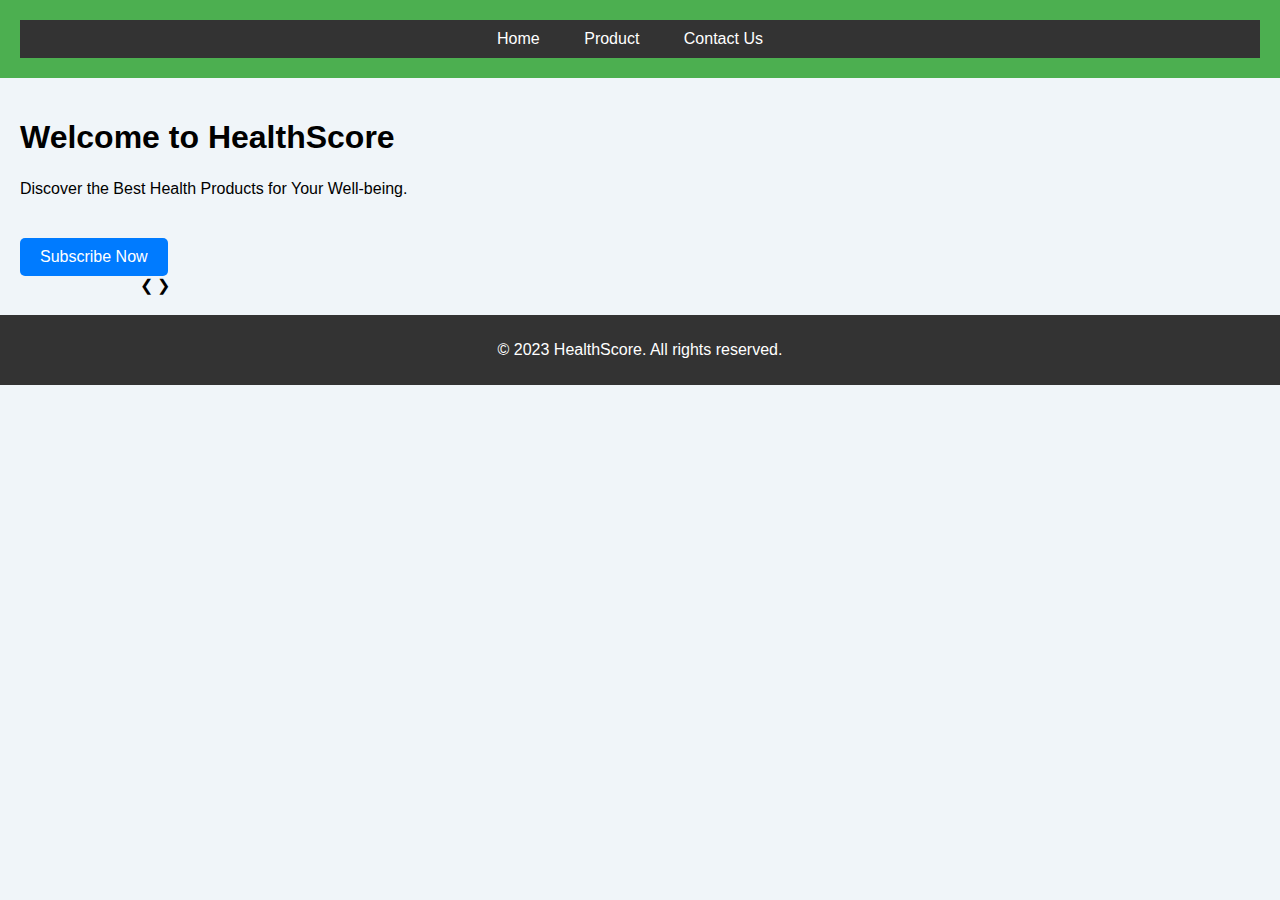
==== index.html @ 35337802 "Add files via upload" ====
<!DOCTYPE html>
<html lang="en">

<head>
  <meta charset="UTF-8">
  <meta http-equiv="X-UA-Compatible" content="IE=edge">
  <meta name="viewport" content="width=device-width, initial-scale=1.0">
  <title>HealthScore - Home</title>
  <link rel="stylesheet" href="style.css">
</head>

<body>
  <header>
    <!-- Navigation bar -->
    <nav>
      <ul>
        <li><a href="index.html">Home</a></li>
        <li><a href="product.html">Product</a></li>
        <li><a href="contact.html">Contact Us</a></li>
      </ul>
    </nav>
  </header>

  <main>
    <!-- Landing page content -->
    <section class="landing">
      <h1>Welcome to HealthScore</h1>
      <p>Discover the Best Health Products for Your Well-being.</p>
      <a href="#" class="cta-btn">Subscribe Now</a>
    </section>

    <!-- Interactive slideshow -->
    <div class="slideshow-container">
      <div class="slide fade">
        <img src="slide1.jpg" alt="Slide 1">
      </div>
      <div class="slide fade">
        <img src="slide2.jpg" alt="Slide 2">
      </div>
      <div class="slide fade">
        <img src="slide3.jpg" alt="Slide 3">
      </div>

      <!-- Navigation buttons for slideshow -->
      <a class="prev" onclick="changeSlide(-1)">&#10094;</a>
      <a class="next" onclick="changeSlide(1)">&#10095;</a>
    </div>
  </main>

  <footer>
    <!-- Footer content -->
    <p>&copy; 2023 HealthScore. All rights reserved.</p>
  </footer>

  <script src="script.js"></script>
</body>

</html>
---- style.css ----
/* Reset default styles */
html, body, header, main, footer {
  margin: 0;
  padding: 0;
}

/* Set global font and background color */
body {
  font-family: Arial, sans-serif;
  background-color: #f0f5f9; /* Cool color scheme */
}

/* Navigation bar styles */
nav {
  background-color: #333;
  padding: 10px;
}

nav ul {
  list-style-type: none;
  margin: 0;
  padding: 0;
}

nav ul li {
  display: inline-block;
  margin-right: 20px;
}

nav ul li a {
  color: #fff;
  text-decoration: none;
  padding: 5px 10px;
}

/* Header styles */
header {
  text-align: center;
  background-color: #4caf50;
  padding: 20px;
  color: #fff;
}

/* Main content styles */
main {
  padding: 20px;
}

main h1 {
  font-size: 32px;
  margin-bottom: 20px;
}

main p {
  font-size: 16px;
  line-height: 1.6;
}

/* Call-to-action button styles */
.cta-btn {
  display: inline-block;
  background-color: #007bff;
  color: #fff;
  text-decoration: none;
  padding: 10px 20px;
  border-radius: 5px;
  margin-top: 20px;
}

/* Footer styles */
footer {
  text-align: center;
  padding: 10px;
  background-color: #333;
  color: #fff;
}

/* Slideshow styles */
.slideshow-container {
  max-width: 1000px;
  position: relative;
  margin: auto;
}

.slide {
  display: none;
}

.slide img {
  width: 100%;
  height: 400px;
}

/* Button styles for slideshow */
.prev, .next {
  cursor
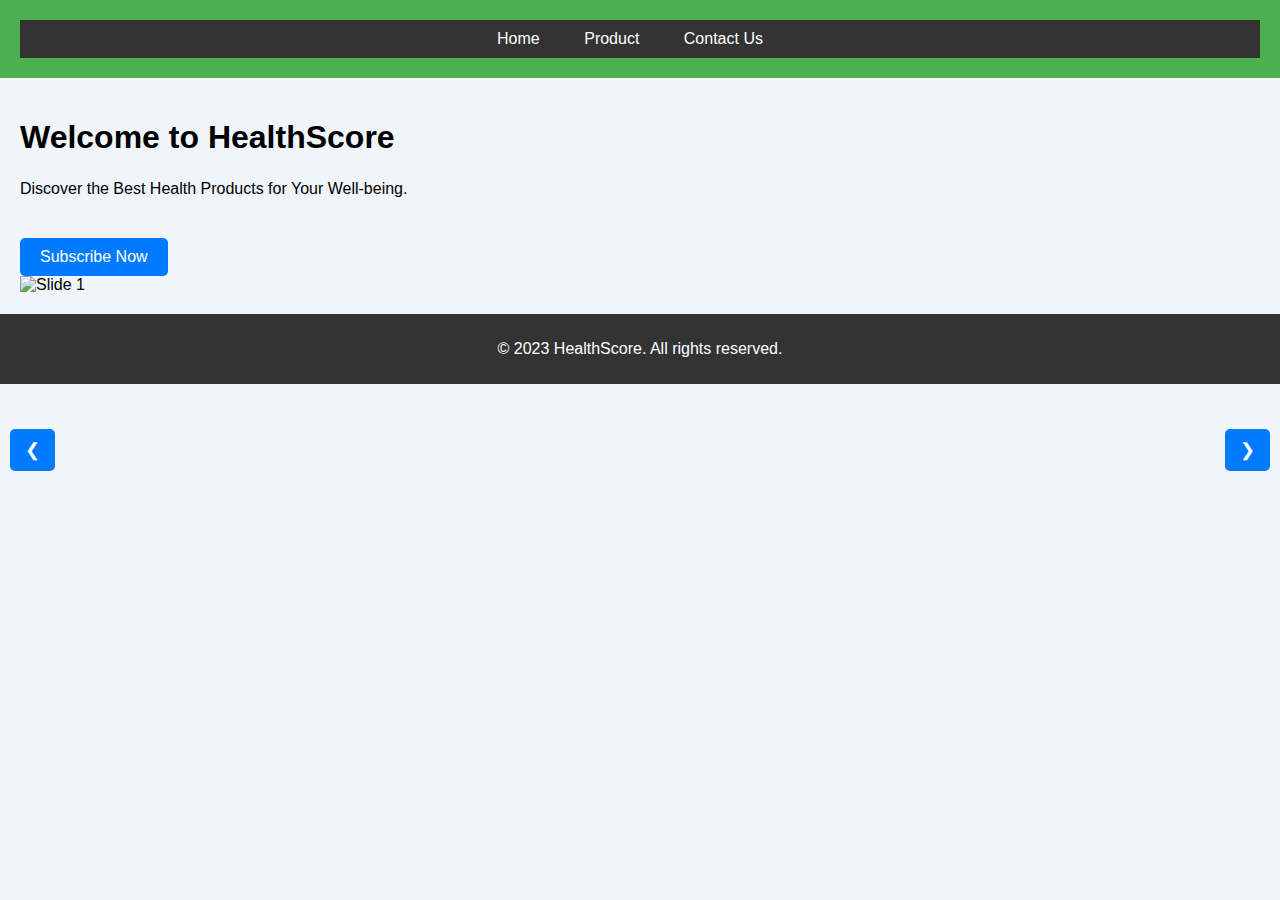
==== commit e84cf6d7: "Update index.html" ====
--- a/index.html
+++ b/index.html
@@ -24,27 +24,28 @@
   <main>
     <!-- Landing page content -->
     <section class="landing">
-      <h1>Welcome to HealthScore</h1>
-      <p>Discover the Best Health Products for Your Well-being.</p>
-      <a href="#" class="cta-btn">Subscribe Now</a>
+      <div class="hero">
+        <h1>Welcome to HealthScore</h1>
+        <p>Discover the Best Health Products for Your Well-being.</p>
+        <a href="#" class="cta-btn">Subscribe Now</a>
+      </div>
+      <div class="slideshow">
+        <div class="slides">
+          <div class="slide fade">
+            <img src="slide1.jpg" alt="Slide 1">
+          </div>
+          <div class="slide fade">
+            <img src="slide2.jpg" alt="Slide 2">
+          </div>
+          <div class="slide fade">
+            <img src="slide3.jpg" alt="Slide 3">
+          </div>
+        </div>
+        <!-- Navigation buttons for slideshow -->
+        <a class="prev" onclick="changeSlide(-1)">&#10094;</a>
+        <a class="next" onclick="changeSlide(1)">&#10095;</a>
+      </div>
     </section>
-
-    <!-- Interactive slideshow -->
-    <div class="slideshow-container">
-      <div class="slide fade">
-        <img src="slide1.jpg" alt="Slide 1">
-      </div>
-      <div class="slide fade">
-        <img src="slide2.jpg" alt="Slide 2">
-      </div>
-      <div class="slide fade">
-        <img src="slide3.jpg" alt="Slide 3">
-      </div>
-
-      <!-- Navigation buttons for slideshow -->
-      <a class="prev" onclick="changeSlide(-1)">&#10094;</a>
-      <a class="next" onclick="changeSlide(1)">&#10095;</a>
-    </div>
   </main>
 
   <footer>
--- a/style.css
+++ b/style.css
@@ -93,4 +93,23 @@
 
 /* Button styles for slideshow */
 .prev, .next {
-  cursor
+  cursor: pointer;
+  position: absolute;
+  top: 50%;
+  transform: translateY(-50%);
+  width: auto;
+  padding: 10px 15px;
+  background-color: #007bff;
+  color: #fff;
+  border: none;
+  border-radius: 5px;
+  font-size: 18px;
+}
+
+.prev {
+  left: 10px;
+}
+
+.next {
+  right: 10px;
+}
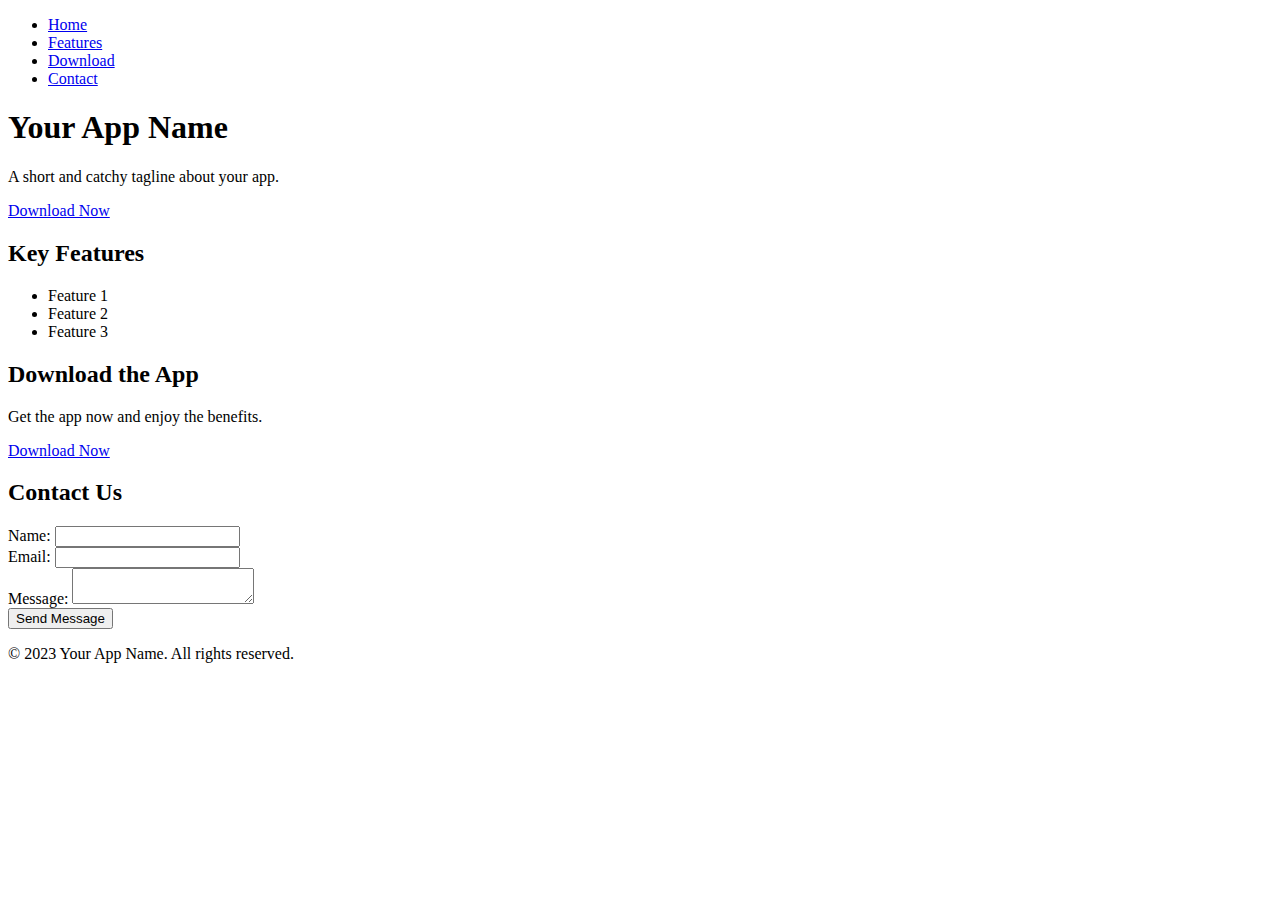
==== commit 043a8539: "Update index.html" ====
--- a/index.html
+++ b/index.html
@@ -3,10 +3,9 @@
 
 <head>
   <meta charset="UTF-8">
-  <meta http-equiv="X-UA-Compatible" content="IE=edge">
   <meta name="viewport" content="width=device-width, initial-scale=1.0">
-  <title>HealthScore - Home</title>
-  <link rel="stylesheet" href="style.css">
+  <title>App Landing Website</title>
+  <link rel="stylesheet" href="styles.css">
 </head>
 
 <body>
@@ -14,43 +13,58 @@
     <!-- Navigation bar -->
     <nav>
       <ul>
-        <li><a href="index.html">Home</a></li>
-        <li><a href="product.html">Product</a></li>
-        <li><a href="contact.html">Contact Us</a></li>
+        <li><a href="#home">Home</a></li>
+        <li><a href="#features">Features</a></li>
+        <li><a href="#download">Download</a></li>
+        <li><a href="#contact">Contact</a></li>
       </ul>
     </nav>
   </header>
 
   <main>
-    <!-- Landing page content -->
-    <section class="landing">
-      <div class="hero">
-        <h1>Welcome to HealthScore</h1>
-        <p>Discover the Best Health Products for Your Well-being.</p>
-        <a href="#" class="cta-btn">Subscribe Now</a>
-      </div>
-      <div class="slideshow">
-        <div class="slides">
-          <div class="slide fade">
-            <img src="slide1.jpg" alt="Slide 1">
-          </div>
-          <div class="slide fade">
-            <img src="slide2.jpg" alt="Slide 2">
-          </div>
-          <div class="slide fade">
-            <img src="slide3.jpg" alt="Slide 3">
-          </div>
-        </div>
-        <!-- Navigation buttons for slideshow -->
-        <a class="prev" onclick="changeSlide(-1)">&#10094;</a>
-        <a class="next" onclick="changeSlide(1)">&#10095;</a>
-      </div>
+    <!-- Hero section -->
+    <section id="home" class="hero">
+      <h1>Your App Name</h1>
+      <p>A short and catchy tagline about your app.</p>
+      <a href="#download" class="cta-btn">Download Now</a>
+    </section>
+
+    <!-- Features section -->
+    <section id="features" class="features">
+      <h2>Key Features</h2>
+      <ul>
+        <li>Feature 1</li>
+        <li>Feature 2</li>
+        <li>Feature 3</li>
+        <!-- Add more features here -->
+      </ul>
+    </section>
+
+    <!-- Download section -->
+    <section id="download" class="download">
+      <h2>Download the App</h2>
+      <p>Get the app now and enjoy the benefits.</p>
+      <a href="#" class="cta-btn">Download Now</a>
+    </section>
+
+    <!-- Contact section -->
+    <section id="contact" class="contact">
+      <h2>Contact Us</h2>
+      <form>
+        <label for="name">Name:</label>
+        <input type="text" id="name" name="name" required><br>
+        <label for="email">Email:</label>
+        <input type="email" id="email" name="email" required><br>
+        <label for="message">Message:</label>
+        <textarea id="message" name="message" required></textarea><br>
+        <button type="submit">Send Message</button>
+      </form>
     </section>
   </main>
 
   <footer>
     <!-- Footer content -->
-    <p>&copy; 2023 HealthScore. All rights reserved.</p>
+    <p>&copy; 2023 Your App Name. All rights reserved.</p>
   </footer>
 
   <script src="script.js"></script>
